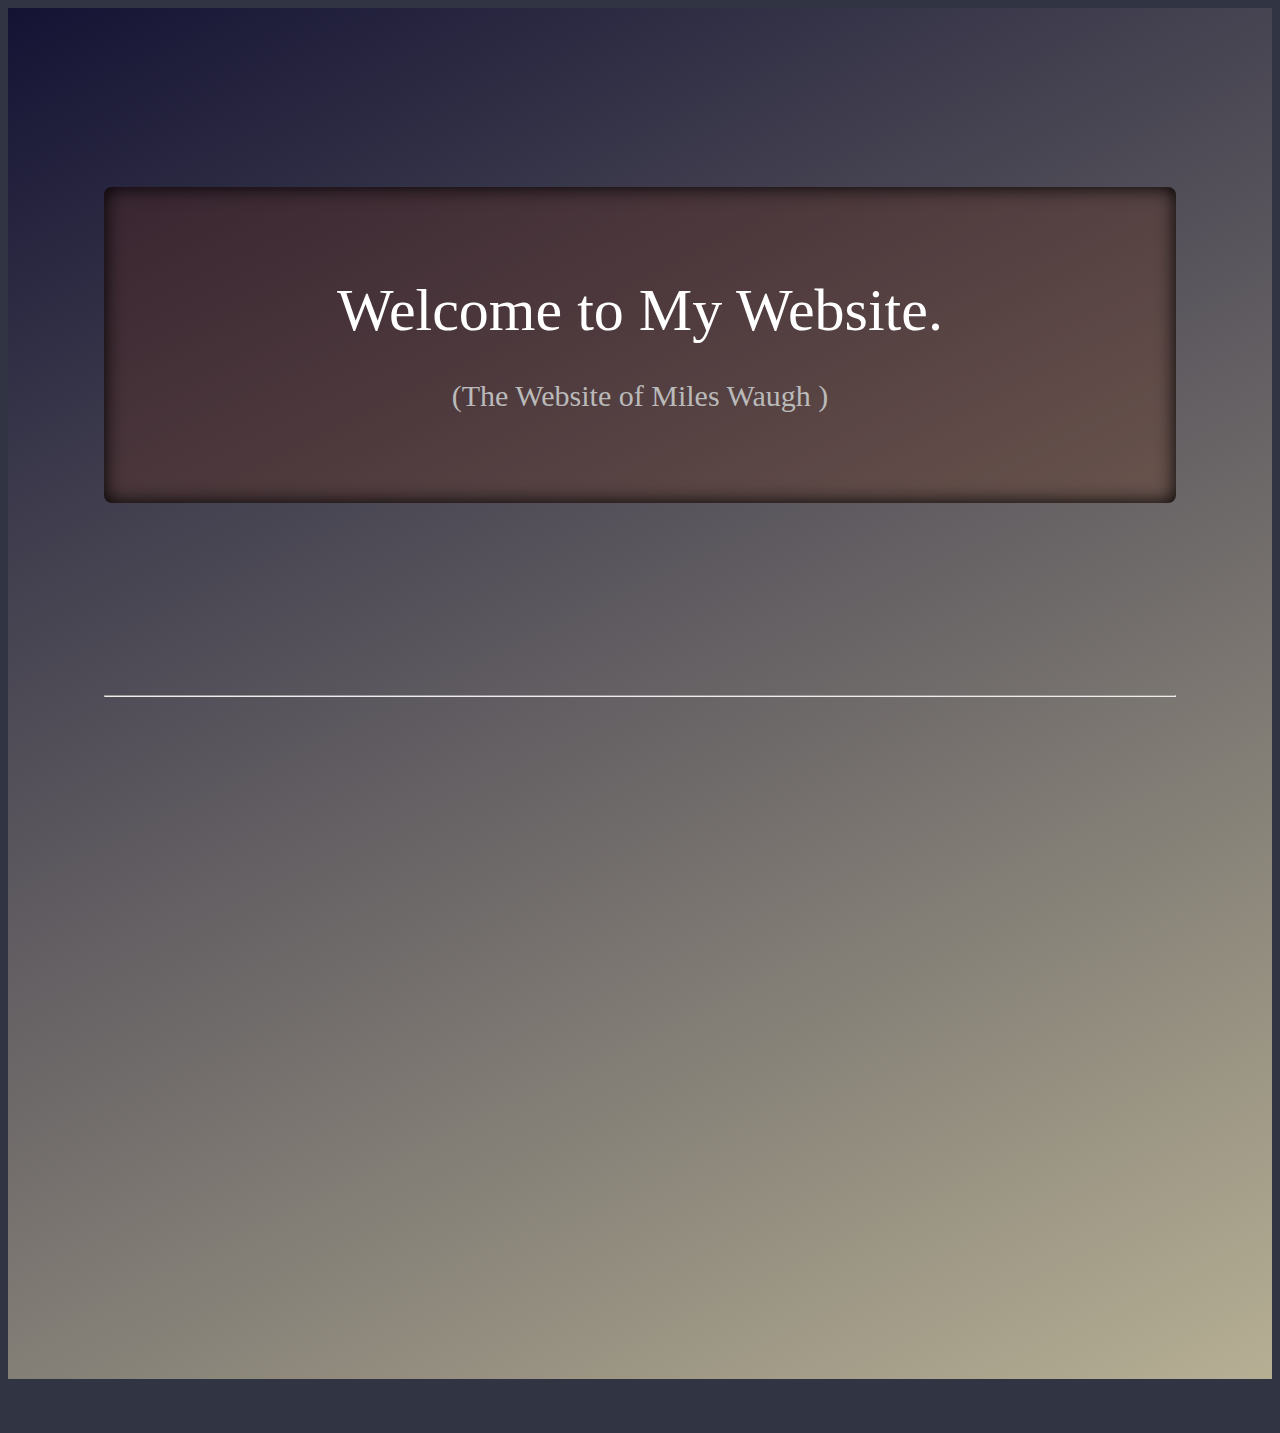
==== file-index/index.html @ 73bdb181 "Bugfix" ====
<html>

<head>
    <meta content="text/html; charset=UTF-8" http-equiv="content-type">
    <title>piano-miles site index - GitHub</title>
    <link rel="stylesheet" href="index.css">
    <script src="index.js"></script>
</head>

<body class="c14 doc-content">
    <p class="c4 title"><span class="c7"></span></p>

    <div class="top">

        <p class="c13 title"><span class="c7">Welcome to My Website.</span></p>
        <p class="c1 subtitle"><span class="c0">(The Website of </span><span class="c0">
                Miles Waugh
            </span><span class="c0">)</span></p>

    </div>

    <p class="c9"><span class="c8"></span></p>
    <hr>
    <p class="c9"><span class="c8"></span></p>
    <p class="c9"><span class="c8"></span></p>
    <p class="c9"><span class="c8"></span></p>

    <div class="center reveal">

        <h2 class="c11"><span class="c6">Some stuff you can find here:</span></h2>

        <div class="bullets">
            <ul class="c2 text-0 start">
                <li class="c5 li-bullet-0"><span class="c8">My various <a class="link" href="/home">online
                            profiles</a></span></li>
                <li class="c5 li-bullet-0"><span class="c8">/Media</span></li>
            </ul>
            <ul class="c2 text-1 start">
                <li class="c10 li-bullet-0"><span class="c8"><a class="link" href="/media/monsters-inc">Monster&rsquo;s
                            Inc. (full movie)</a></span></li>
            </ul>
            <ul class="c2 text-0">
                <li class="c5 li-bullet-0"><span class="c8">/Resources</span></li>
            </ul>
            <ul class="c2 text-1 start">
                <li class="c10 li-bullet-0"><span class="c8">/Study</span></li>
            </ul>
            <ul class="c2 text-2 start">
                <li class="c3 li-bullet-0"><span class="c8">My online <a class="link"
                            href="/resources/study/econ-notes">economics notes</a> &#x1f642;</span></li>
            </ul>
        </div>

        <h2 class="c11"><span class="c6">And of course, I have some GitHub projects:</span></h2>

        <ul class="c2 gh start">
            <li class="c5 li-bullet-0"><span class="c8"><a class="link" href="/Wavefunction-Simulator">Wavefunction
                        Simulator</a></span></li>
            <li class="c5 li-bullet-0"><span class="c8"><a class="link" href="/Baryon-Simulator">Baryon
                        Simulator</a></span></li>
            <li class="c5 li-bullet-0"><span class="c8"><a class="link" href="/2D-Caustics">2D-Caustics</a> (an old
                    test, incomplete)</span></li>
            <li class="c5 li-bullet-0"><span class="c8">The <a class="link" href="https://github.com/piano-miles/piano-miles.github.io">source code</a> for the page</span></li>
        </ul>

    </div>

</body>

</html>
---- file-index/index.css ----
@import url(https://themes.googleusercontent.com/fonts/css?kit=nJGywkaDzFzaEBjqqzYw8g);

html {
    background-color: #303443
}

ul.gh,
ul.text,
ul.text-0,
ul.text-1,
ul.text-2,
ul.text-3,
ul.text-4,
ul.text-5,
ul.text-6,
ul.text-7 {
    list-style-type: none
}

.gh>li:before {
    content: "❖ "
}

.text-5>li:before {
    content: "➢ "
}

.text-7>li:before {
    content: "● "
}

.text-4>li:before,
.text-8>li:before {
    content: "◆ "
}

li.li-bullet-0:before {
    margin-left: -18pt;
    white-space: nowrap;
    display: inline-block;
    min-width: 18pt
}

.text-6>li:before {
    content: "■ "
}

.text-0>li:before {
    content: "❖ "
}

.text-1>li:before {
    content: "➢ "
}

.text-3>li:before {
    content: "● "
}

.text-2>li:before {
    content: "■ "
}

ol {
    margin: 0
}

ol,
table td,
table th {
    padding: 0
}

.c3,
.c5 {
    padding-top: 0;
    padding-left: 0;
    padding-bottom: 0;
    text-align: left
}

.c5 {
    margin-left: 36pt;
    line-height: 1.5;
    orphans: 2;
    widows: 2
}

.c3 {
    margin-left: 108pt
}

.c10,
.c11,
.c3,
.c4 {
    line-height: 1.5;
    orphans: 2;
    widows: 2
}

.c4 {
    padding-top: 0;
    padding-bottom: 3pt;
    page-break-after: avoid;
    text-align: center;
    height: 11pt
}

.c10,
.c11 {
    text-align: left
}

.c10 {
    margin-left: 72pt;
    padding-top: 0;
    padding-left: 0;
    padding-bottom: 0
}

.c11 {
    padding-top: 18pt;
    padding-bottom: 6pt;
    page-break-after: avoid
}

.c7 {
    color: #000;
    font-weight: 400;
    text-decoration: none;
    vertical-align: baseline;
    font-size: 26pt;
    font-family: "Inter";
    font-style: normal
}

.c9 {
    padding-top: 0;
    padding-bottom: 0;
    line-height: 1.5;
    orphans: 2;
    widows: 2;
    text-align: left;
    height: 11pt
}

.c12,
.c6,
.c8 {
    font-weight: 400;
    text-decoration: none;
    vertical-align: baseline;
    font-style: normal
}

.c6,
.c8 {
    color: #000;
    font-family: "Inter"
}

.c8 {
    font-size: 11pt
}

.c6 {
    font-size: 16pt
}

.c12,
h1,
h2,
li,
p {
    font-family: "Arial"
}

.c12 {
    color: #292929;
    font-size: 15pt
}

.c1,
.c13 {
    padding-top: 0;
    padding-bottom: 16pt;
    line-height: 1.5;
    page-break-after: avoid;
    orphans: 2;
    widows: 2;
    text-align: center
}

.c13 {
    padding-bottom: 3pt
}

.c0 {
    font-family: "Inter";
    color: #414141;
    font-weight: 400
}

.c14 {
    background-color: #fff;
    padding: 72pt
}

.c2 {
    padding: 0;
    margin: 0
}

.subtitle,
.title {
    width: 100%;
    padding-top: 0;
    font-family: "Arial";
    page-break-after: avoid;
    orphans: 2;
    widows: 2;
    text-align: center
}

.title {
    color: #000;
    padding-bottom: 3pt;
    font-size: 74px !important;
    line-height: 1.6em
}

.subtitle {
    color: #3a3a3a;
    font-size: 15pt;
    padding-bottom: 16pt;
    line-height: 1.5
}

h1,
h2,
li,
p {
    color: #000
}

li,
p {
    font-size: 11pt
}

p {
    margin: 0;
    padding-top: 12px
}

h1,
h2 {
    padding-top: 20pt;
    font-size: 20pt;
    padding-bottom: 6pt;
    line-height: 1.5;
    page-break-after: avoid;
    orphans: 2;
    widows: 2;
    text-align: left
}

h2 {
    padding-top: 18pt;
    font-size: 25px
}

.center {
    margin: auto;
    max-width: 646px;
    padding: 16px 16px 64px 48px;
    border-width: 2px;
    border-color: #000;
    border-style: solid;
    border-radius: 8px;
    background-color: rgba(240, 240, 238, .59)
}

.title span {
    font-size: 60px
}

.subtitle span {
    font-size: 30px
}

hr {
    box-shadow: none;
    margin-top: 113px;
    margin-bottom: 27px
}

body {
    background-image: linear-gradient(-26deg, #b6af94 0, #141334 100%)
}

.title span {
    color: #fff
}

.subtitle span {
    color: #bababa
}

.reveal {
    position: relative;
    transform: translateY(150px);
    opacity: 0;
    transition: 1s all ease
}

.reveal.active {
    transform: translateY(0);
    opacity: 1
}

.top {
    box-shadow: 0 0 19px 0#000 inset;
    padding: 64px 16px;
    border-radius: 8px;
    background-color: rgba(99, 39, 18, .3);
    margin-bottom: 64px;
    margin-top: 64px
}

.link {
    color: #4e05a8;
    text-decoration: none;
    font-weight: 500;
    box-shadow: none;
    border-style: solid;
    border-width: 1px;
    padding-left: 4px;
    padding-right: 4px;
    transition: 100ms all ease
}

.link:hover {
    background-color: rgba(255, 255, 255, .76);
    box-shadow: 0 0 8px 0#fff
}
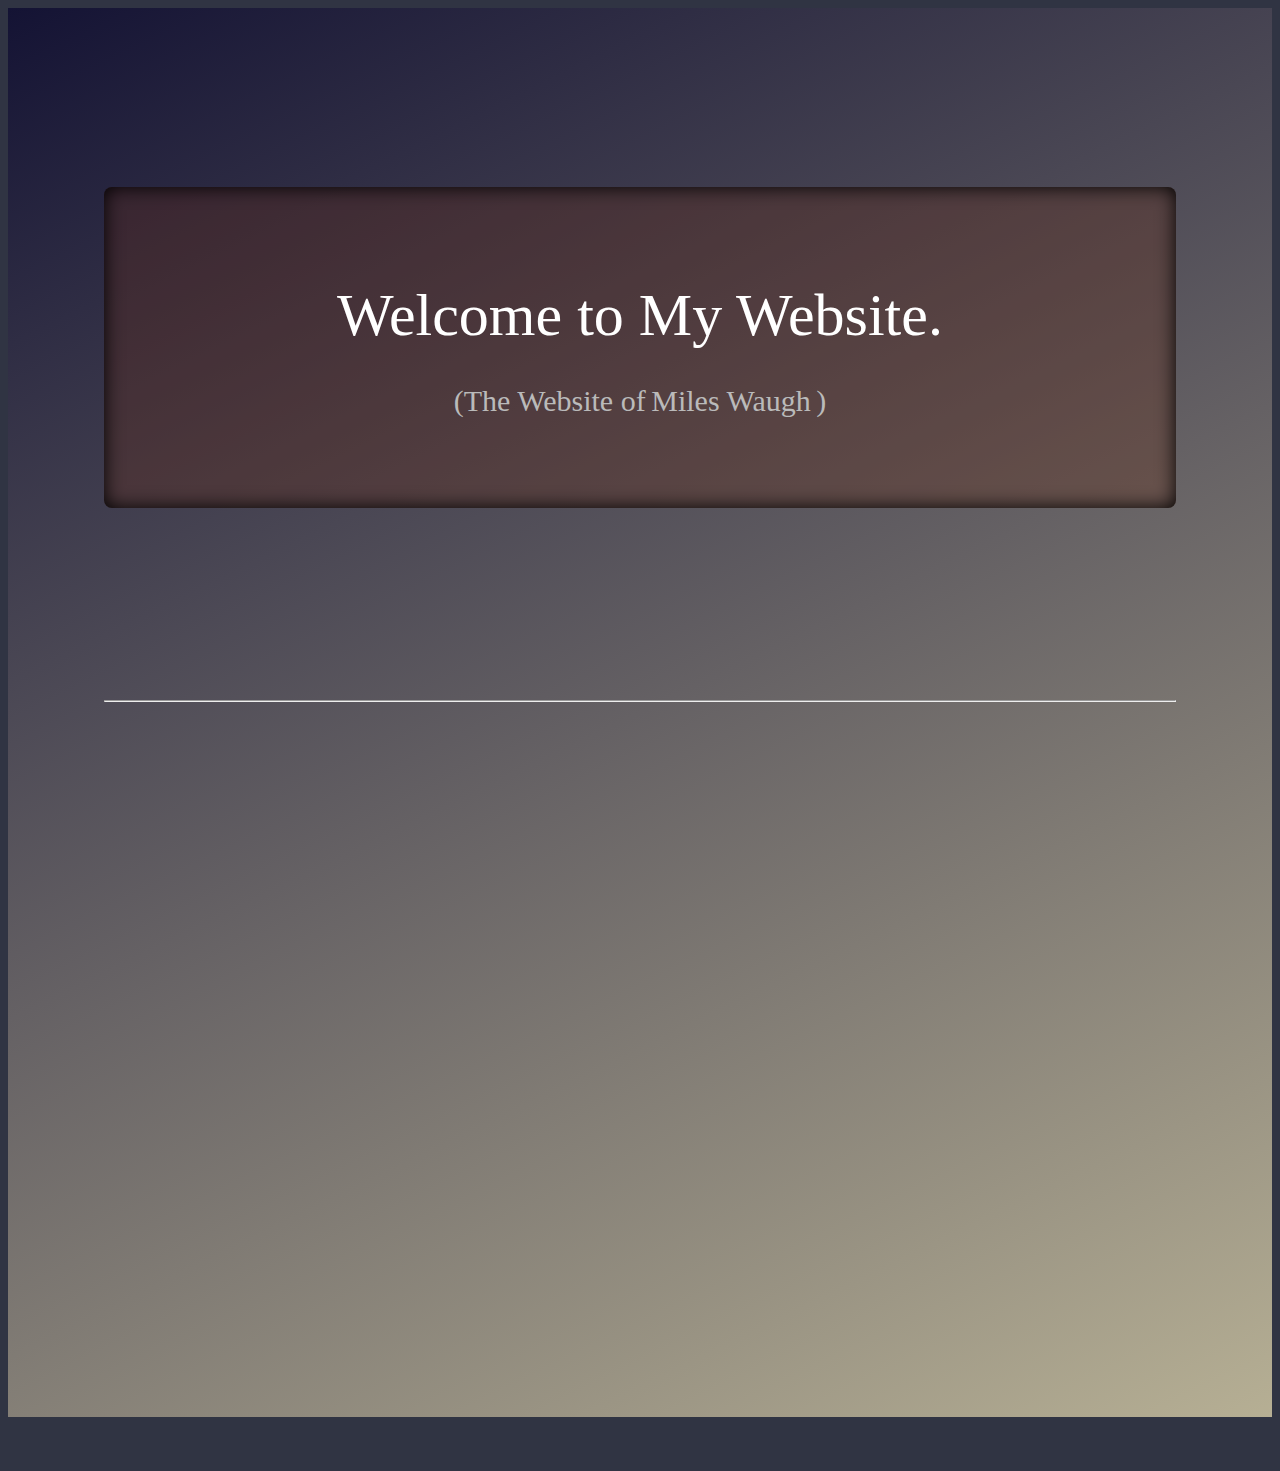
==== commit a19d6bc6: "Update index.html" ====
--- a/file-index/index.html
+++ b/file-index/index.html
@@ -1,34 +1,28 @@
+<!DOCTYPE html>
 <html>
 
 <head>
-    <meta content="text/html; charset=UTF-8" http-equiv="content-type">
+    <meta content="text/html; charset=utf-8" http-equiv="content-type">
     <title>piano-miles site index - GitHub</title>
-    <link rel="stylesheet" href="index.css">
-    <script src="index.js"></script>
+    <link href="index.css" rel="stylesheet">
+    <script src="index.js">
+    </script>
 </head>
 
 <body class="c14 doc-content">
     <p class="c4 title"><span class="c7"></span></p>
-
     <div class="top">
-
         <p class="c13 title"><span class="c7">Welcome to My Website.</span></p>
-        <p class="c1 subtitle"><span class="c0">(The Website of </span><span class="c0">
-                Miles Waugh
-            </span><span class="c0">)</span></p>
-
+        <p class="c1 subtitle"><span class="c0">(The Website of</span> <span class="c0">Miles Waugh</span> <span
+                class="c0">)</span></p>
     </div>
-
     <p class="c9"><span class="c8"></span></p>
     <hr>
     <p class="c9"><span class="c8"></span></p>
     <p class="c9"><span class="c8"></span></p>
     <p class="c9"><span class="c8"></span></p>
-
     <div class="center reveal">
-
         <h2 class="c11"><span class="c6">Some stuff you can find here:</span></h2>
-
         <div class="bullets">
             <ul class="c2 text-0 start">
                 <li class="c5 li-bullet-0"><span class="c8">My various <a class="link" href="/home">online
@@ -49,10 +43,12 @@
                 <li class="c3 li-bullet-0"><span class="c8">My online <a class="link"
                             href="/resources/study/econ-notes">economics notes</a> &#x1f642;</span></li>
             </ul>
+            <ul class="c2 text-2 start">
+                <li class="c3 li-bullet-0"><span class="c8">My online notes on <a class="link"
+                            href="/resources/study/comp-rel/buddhism-judaism-notes">Buddhism and Judaism</a></span></li>
+            </ul>
         </div>
-
         <h2 class="c11"><span class="c6">And of course, I have some GitHub projects:</span></h2>
-
         <ul class="c2 gh start">
             <li class="c5 li-bullet-0"><span class="c8"><a class="link" href="/Wavefunction-Simulator">Wavefunction
                         Simulator</a></span></li>
@@ -60,11 +56,11 @@
                         Simulator</a></span></li>
             <li class="c5 li-bullet-0"><span class="c8"><a class="link" href="/2D-Caustics">2D-Caustics</a> (an old
                     test, incomplete)</span></li>
-            <li class="c5 li-bullet-0"><span class="c8">The <a class="link" href="https://github.com/piano-miles/piano-miles.github.io">source code</a> for the page</span></li>
+            <li class="c5 li-bullet-0"><span class="c8">The <a class="link"
+                        href="https://github.com/piano-miles/piano-miles.github.io">source code</a> for this page</span>
+            </li>
         </ul>
-
     </div>
-
 </body>
 
 </html>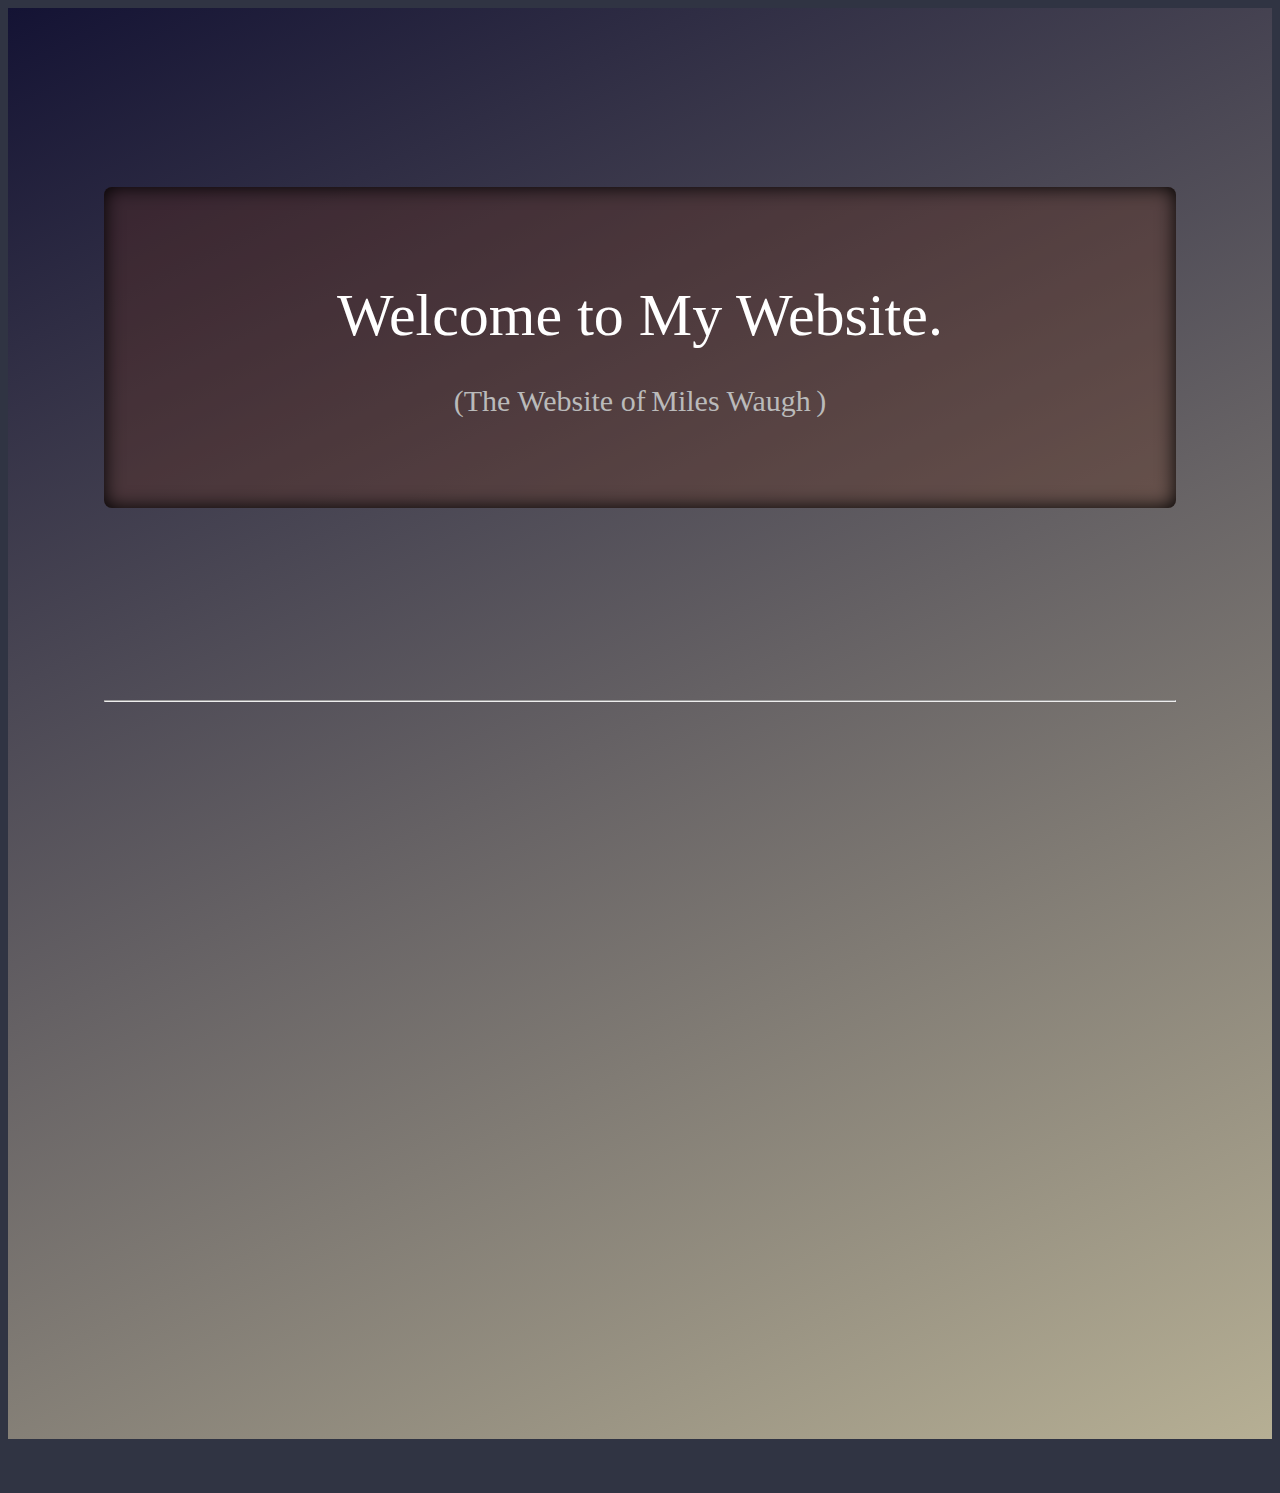
==== commit 82e542b2: "Added terminize" ====
--- a/file-index/index.html
+++ b/file-index/index.html
@@ -50,6 +50,7 @@
         </div>
         <h2 class="c11"><span class="c6">And of course, I have some GitHub projects:</span></h2>
         <ul class="c2 gh start">
+            <li class="c5 li-bullet-0"><span class="c8"><a class="link" href="/terminize">Terminize</a></span></li>
             <li class="c5 li-bullet-0"><span class="c8"><a class="link" href="/Wavefunction-Simulator">Wavefunction
                         Simulator</a></span></li>
             <li class="c5 li-bullet-0"><span class="c8"><a class="link" href="/Baryon-Simulator">Baryon
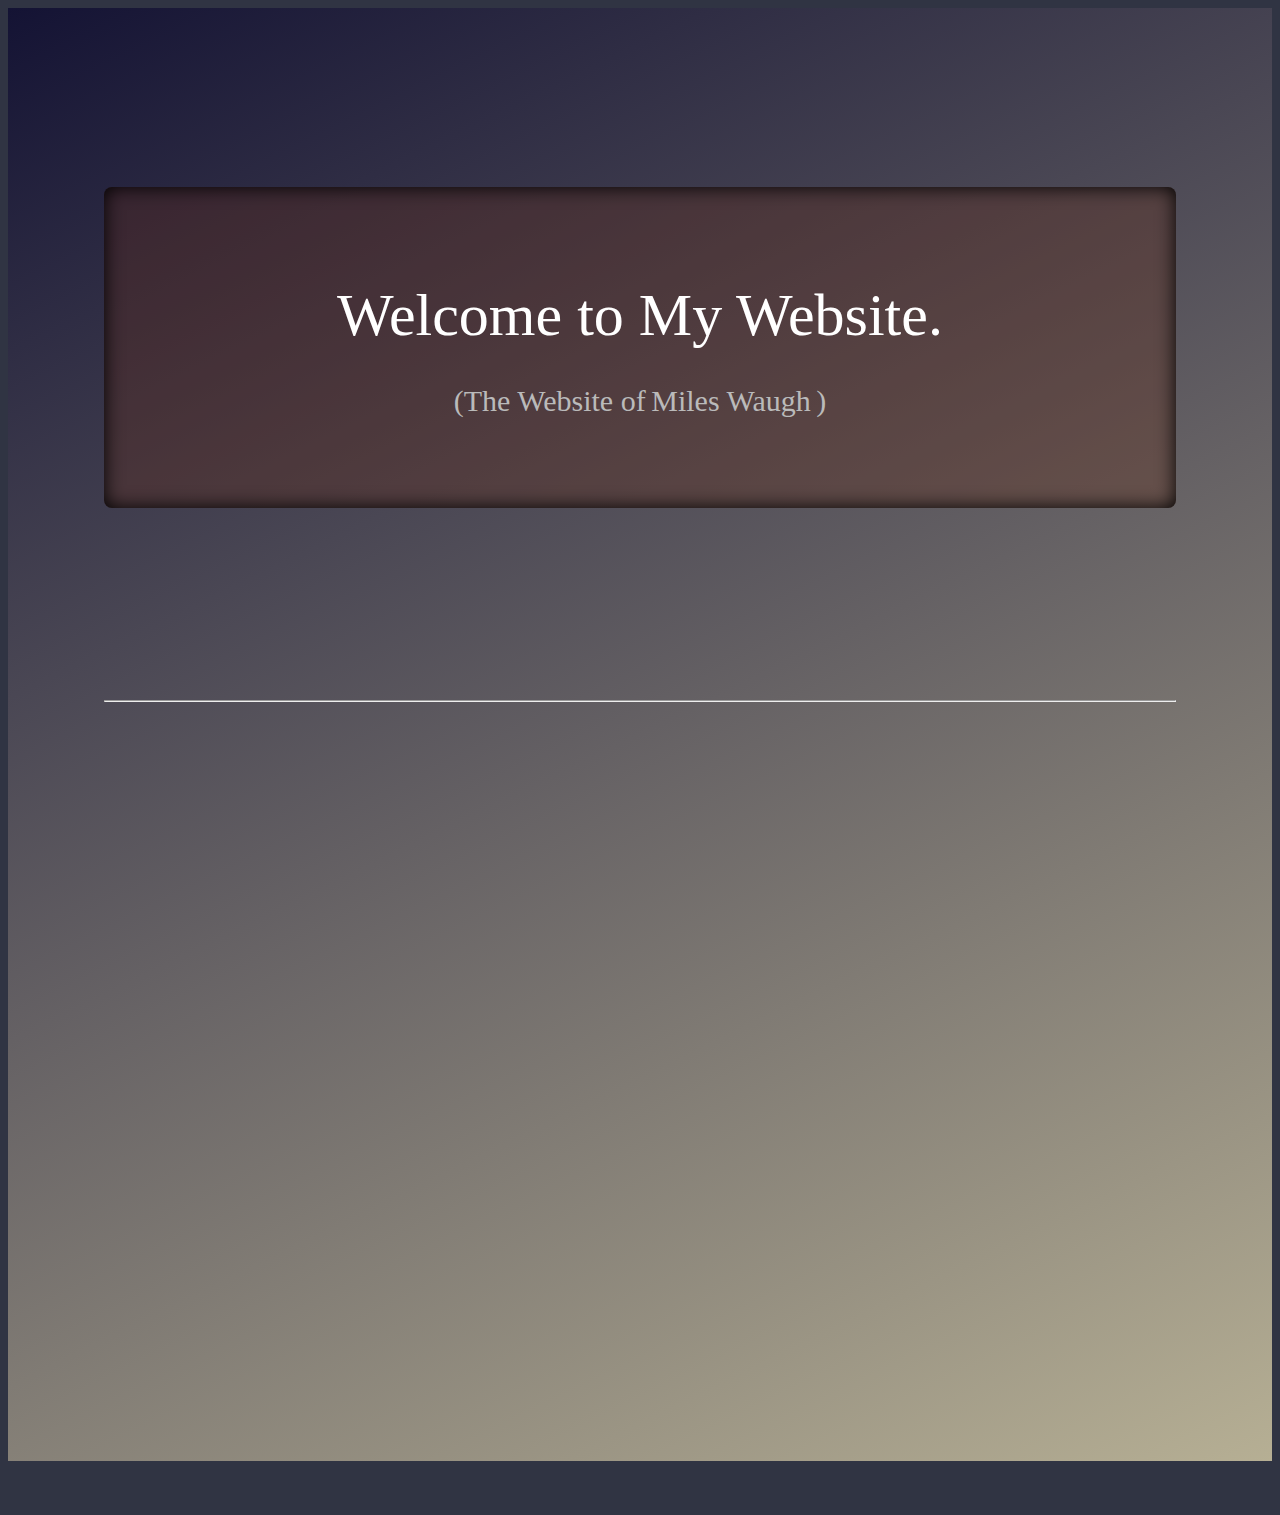
==== commit 0dfdff29: "Implemented short links" ====
--- a/file-index/index.html
+++ b/file-index/index.html
@@ -21,8 +21,10 @@
     <p class="c9"><span class="c8"></span></p>
     <p class="c9"><span class="c8"></span></p>
     <p class="c9"><span class="c8"></span></p>
+
     <div class="center reveal">
         <h2 class="c11"><span class="c6">Some stuff you can find here:</span></h2>
+
         <div class="bullets">
             <ul class="c2 text-0 start">
                 <li class="c5 li-bullet-0"><span class="c8">My various <a class="link" href="/home">online
@@ -48,9 +50,13 @@
                             href="/resources/study/comp-rel/buddhism-judaism-notes">Buddhism and Judaism</a></span></li>
             </ul>
         </div>
+
         <h2 class="c11"><span class="c6">And of course, I have some GitHub projects:</span></h2>
+
         <ul class="c2 gh start">
             <li class="c5 li-bullet-0"><span class="c8"><a class="link" href="/terminize">Terminize</a></span></li>
+            <li class="c5 li-bullet-0"><span class="c8"><a class="link" href="/car-physics-simulator">Car Physics
+                        Simulator</a></span></li>
             <li class="c5 li-bullet-0"><span class="c8"><a class="link" href="/Wavefunction-Simulator">Wavefunction
                         Simulator</a></span></li>
             <li class="c5 li-bullet-0"><span class="c8"><a class="link" href="/Baryon-Simulator">Baryon
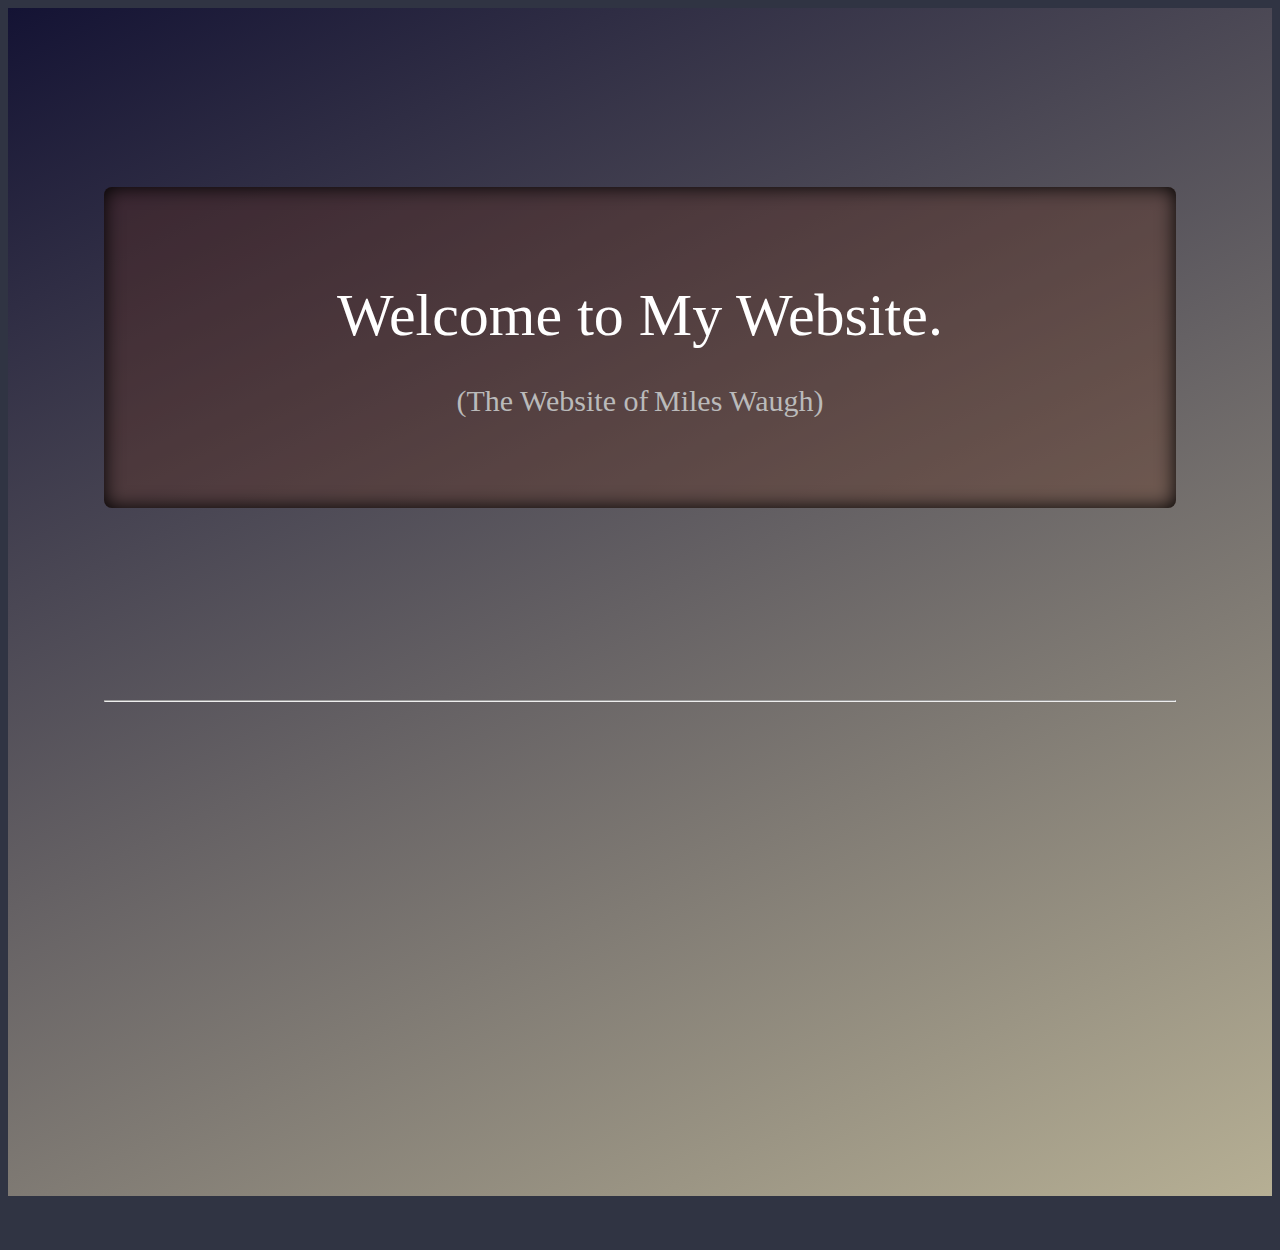
==== commit 6092ba56: "Deleted tons of pages on my website" ====
--- a/file-index/index.html
+++ b/file-index/index.html
@@ -13,7 +13,7 @@
     <p class="c4 title"><span class="c7"></span></p>
     <div class="top">
         <p class="c13 title"><span class="c7">Welcome to My Website.</span></p>
-        <p class="c1 subtitle"><span class="c0">(The Website of</span> <span class="c0">Miles Waugh</span> <span
+        <p class="c1 subtitle"><span class="c0">(The Website of</span> <span class="c0">Miles Waugh</span><span
                 class="c0">)</span></p>
     </div>
     <p class="c9"><span class="c8"></span></p>
@@ -23,35 +23,7 @@
     <p class="c9"><span class="c8"></span></p>
 
     <div class="center reveal">
-        <h2 class="c11"><span class="c6">Some stuff you can find here:</span></h2>
-
-        <div class="bullets">
-            <ul class="c2 text-0 start">
-                <li class="c5 li-bullet-0"><span class="c8">My various <a class="link" href="/home">online
-                            profiles</a></span></li>
-                <li class="c5 li-bullet-0"><span class="c8">/Media</span></li>
-            </ul>
-            <ul class="c2 text-1 start">
-                <li class="c10 li-bullet-0"><span class="c8"><a class="link" href="/media/monsters-inc">Monster&rsquo;s
-                            Inc. (full movie)</a></span></li>
-            </ul>
-            <ul class="c2 text-0">
-                <li class="c5 li-bullet-0"><span class="c8">/Resources</span></li>
-            </ul>
-            <ul class="c2 text-1 start">
-                <li class="c10 li-bullet-0"><span class="c8">/Study</span></li>
-            </ul>
-            <ul class="c2 text-2 start">
-                <li class="c3 li-bullet-0"><span class="c8">My online <a class="link"
-                            href="/resources/study/econ-notes">economics notes</a> &#x1f642;</span></li>
-            </ul>
-            <ul class="c2 text-2 start">
-                <li class="c3 li-bullet-0"><span class="c8">My online notes on <a class="link"
-                            href="/resources/study/comp-rel/buddhism-judaism-notes">Buddhism and Judaism</a></span></li>
-            </ul>
-        </div>
-
-        <h2 class="c11"><span class="c6">And of course, I have some GitHub projects:</span></h2>
+        <h2 class="c11"><span class="c6">Some of My Cool Web Projects:</span></h2>
 
         <ul class="c2 gh start">
             <li class="c5 li-bullet-0"><span class="c8"><a class="link" href="/terminize">Terminize</a></span></li>
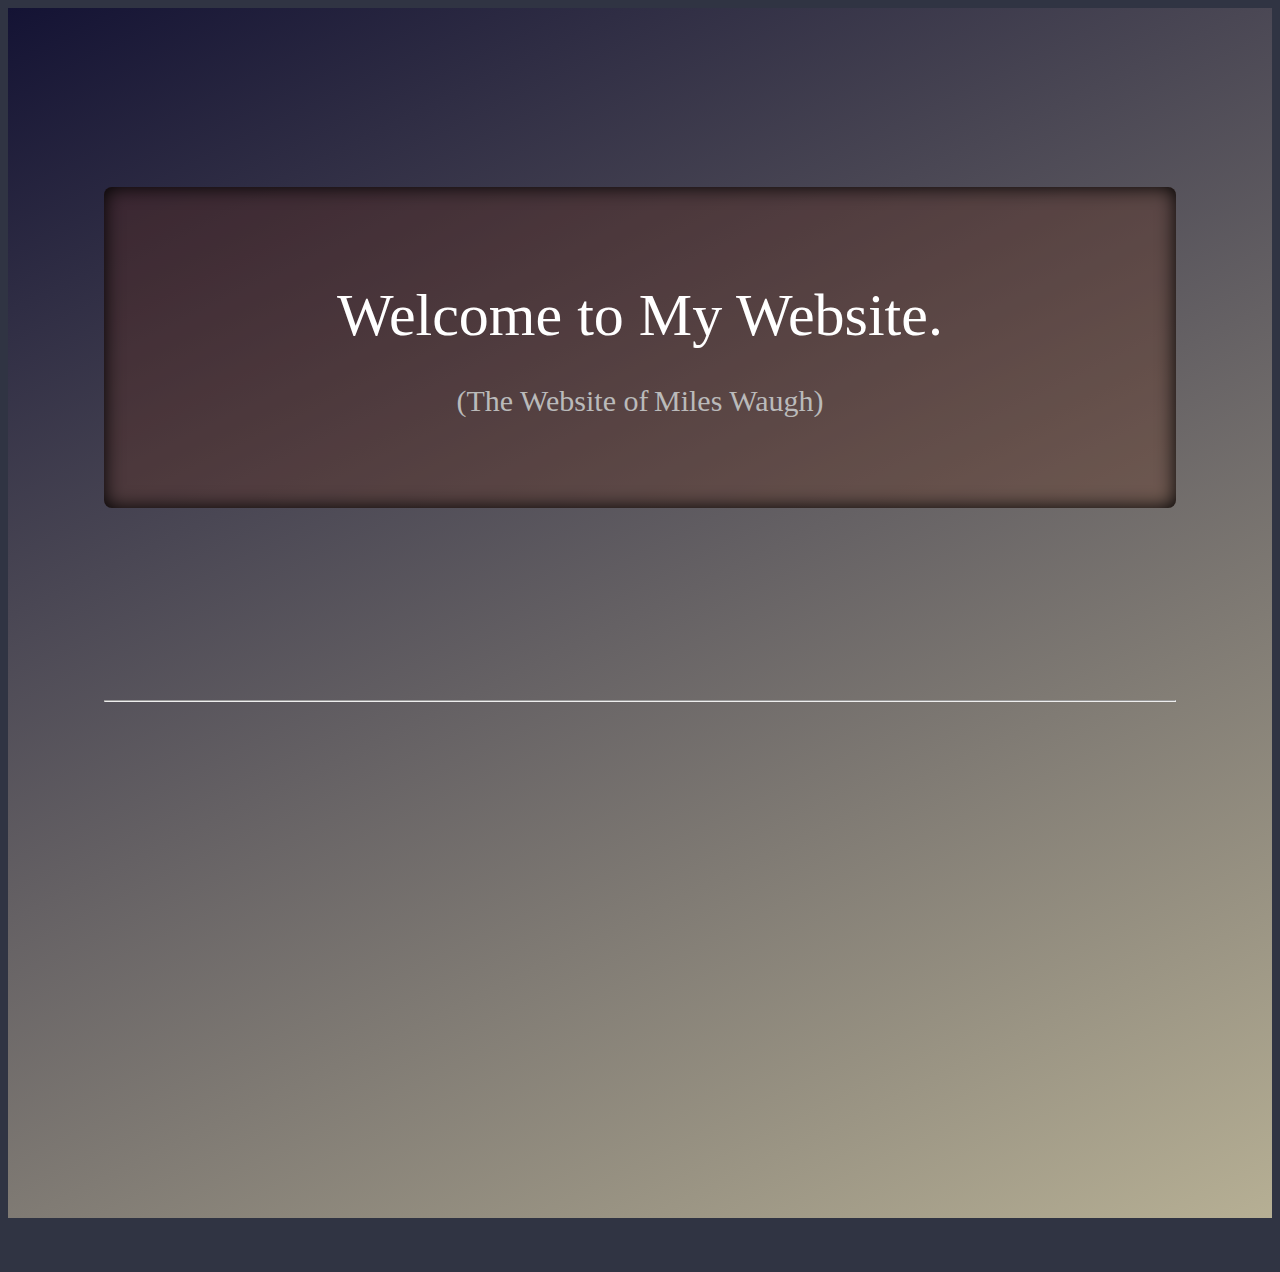
==== commit d34e7990: "+ password-generator" ====
--- a/file-index/index.html
+++ b/file-index/index.html
@@ -1,45 +1,60 @@
 <!DOCTYPE html>
-<html>
+<html lang="en">
 
 <head>
-    <meta content="text/html; charset=utf-8" http-equiv="content-type">
-    <title>piano-miles site index - GitHub</title>
-    <link href="index.css" rel="stylesheet">
-    <script src="index.js">
-    </script>
+  <meta charset="utf-8" />
+  <title>piano-miles site index - GitHub</title>
+  <link href="index.css" rel="stylesheet" />
+  <script src="index.js"></script>
 </head>
 
 <body class="c14 doc-content">
-    <p class="c4 title"><span class="c7"></span></p>
-    <div class="top">
-        <p class="c13 title"><span class="c7">Welcome to My Website.</span></p>
-        <p class="c1 subtitle"><span class="c0">(The Website of</span> <span class="c0">Miles Waugh</span><span
-                class="c0">)</span></p>
-    </div>
-    <p class="c9"><span class="c8"></span></p>
-    <hr>
-    <p class="c9"><span class="c8"></span></p>
-    <p class="c9"><span class="c8"></span></p>
-    <p class="c9"><span class="c8"></span></p>
+  <p class="c4 title"><span class="c7"></span></p>
+  <div class="top">
+    <p class="c13 title"><span class="c7">Welcome to My Website.</span></p>
+    <p class="c1 subtitle">
+      <span class="c0">(The Website of</span>
+      <span class="c0">Miles Waugh</span><span class="c0">)</span>
+    </p>
+  </div>
+  <p class="c9"><span class="c8"></span></p>
+  <hr />
+  <p class="c9"><span class="c8"></span></p>
+  <p class="c9"><span class="c8"></span></p>
+  <p class="c9"><span class="c8"></span></p>
 
-    <div class="center reveal">
-        <h2 class="c11"><span class="c6">Some of My Cool Web Projects:</span></h2>
+  <div class="center reveal">
+    <h2 class="c11"><span class="c6">Some of My Cool Web Projects:</span></h2>
 
-        <ul class="c2 gh start">
-            <li class="c5 li-bullet-0"><span class="c8"><a class="link" href="/terminize">Terminize</a></span></li>
-            <li class="c5 li-bullet-0"><span class="c8"><a class="link" href="/car-physics-simulator">Car Physics
-                        Simulator</a></span></li>
-            <li class="c5 li-bullet-0"><span class="c8"><a class="link" href="/Wavefunction-Simulator">Wavefunction
-                        Simulator</a></span></li>
-            <li class="c5 li-bullet-0"><span class="c8"><a class="link" href="/Baryon-Simulator">Baryon
-                        Simulator</a></span></li>
-            <li class="c5 li-bullet-0"><span class="c8"><a class="link" href="/2D-Caustics">2D-Caustics</a> (an old
-                    test, incomplete)</span></li>
-            <li class="c5 li-bullet-0"><span class="c8">The <a class="link"
-                        href="https://github.com/piano-miles/piano-miles.github.io">source code</a> for this page</span>
-            </li>
-        </ul>
-    </div>
+    <ul class="c2 gh start">
+      <li class="c5 li-bullet-0">
+        <span class="c8"><a class="link" href="/terminize">Terminize</a></span>
+      </li>
+      <li class="c5 li-bullet-0">
+        <span class="c8"><a class="link" href="/car-physics-simulator">Car Physics Simulator</a></span>
+      </li>
+      <li class="c5 li-bullet-0">
+        <span class="c8"><a class="link" href="/Wavefunction-Simulator">Wavefunction Simulator</a></span>
+      </li>
+      <li class="c5 li-bullet-0">
+        <span class="c8"><a class="link" href="/Baryon-Simulator">Baryon Simulator</a></span>
+      </li>
+      <li class="c5 li-bullet-0">
+        <span class="c8">
+          <a class="link" href="/password-generator">Password Generator</a>
+        </span>
+      </li>
+      <li class="c5 li-bullet-0">
+        <span class="c8"><a class="link" href="/2D-Caustics">2D-Caustics</a> (an old test,
+          incomplete)</span>
+      </li>
+      <li class="c5 li-bullet-0">
+        <span class="c8">The
+          <a class="link" href="https://github.com/piano-miles/piano-miles.github.io">source code</a>
+          for this page</span>
+      </li>
+    </ul>
+  </div>
 </body>
 
 </html>